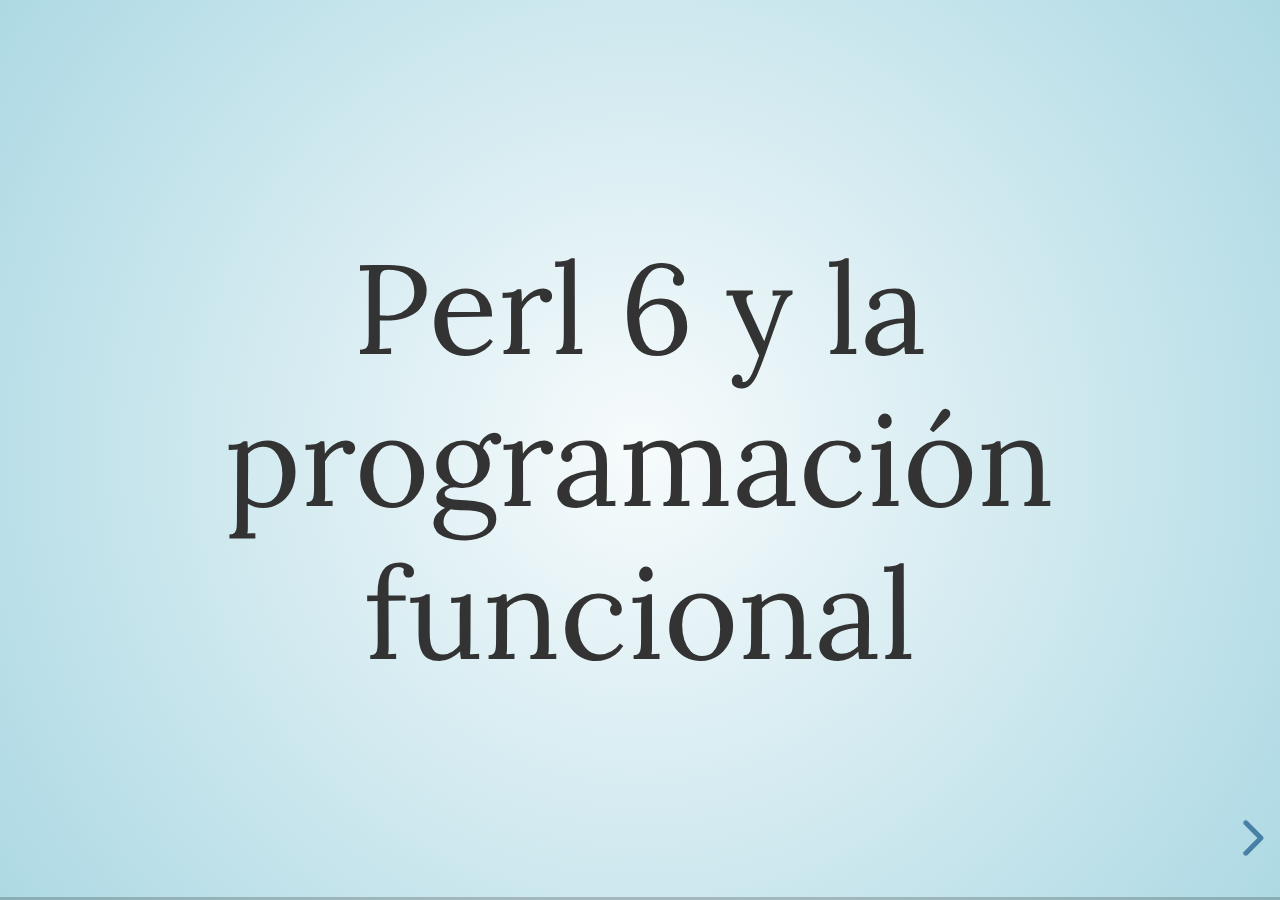
==== index.html @ 1fe996d9 "Con otros functores" ====
<!doctype html>
<html>
  <head>
    <meta charset="utf-8">
    <meta name="viewport" content="width=device-width, initial-scale=1.0, maximum-scale=1.0, user-scalable=no">
    
    <title>Programación funcional en Perl 6</title>
    
    <link rel="stylesheet" href="css/reset.css">
    <link rel="stylesheet" href="css/reveal.css">
    <link rel="stylesheet" href="css/extra.css">
    <link rel="stylesheet" href="css/theme/sky.css">
    
    <!-- Theme used for syntax highlighting of code -->
    <link rel="stylesheet" href="lib/css/monokai.css">
    
    <!-- Printing and PDF exports -->
    <script>
      var link = document.createElement( 'link' );
      link.rel = 'stylesheet';
      link.type = 'text/css';
      link.href = window.location.search.match( /print-pdf/gi ) ? 'css/print/pdf.css' : 'css/print/paper.css';
      document.getElementsByTagName( 'head' )[0].appendChild( link );
    </script>
  </head>
  <body>
    <div class="reveal">
      <div class="slides">
	<section><h1>Perl 6 y la programación funcional</h1></section>
	<section> <img
    src='https://farm8.staticflickr.com/7914/46806908884_b4df834428_k_d.jpg'
    alt='selfie'>
          <aside
            class='notes'>¿Quién soy yo?. Programador en Perl desde
    1993, en Perl 6 desde 2016. Documentador-en-jefe de Perl 6, aunque
    no existe esa posición y en realidad no soy jefe de nadie, sólo el
    que se encarga de la documentación; también fui becario de la Perl
    Foundation para encargarme de ella.</aside></section>

        
	<section data-background='https://live.staticflickr.com/1812/30183360848_d06e0a11ce_k_d.jpg'>
	  <h1 class='fragment'>Perl 6 es compilado</h2>
	  <h2 class='fragment'>✓ Multiparadigma</h2>
	  <h2 class='fragment'>✓ Concurrente</h2>
	  <aside class='notes'>Tiene soporte pleno Unicode,
    gramáticas, y un enfoque coherente. Como lenguaje multiparadigma,
    tiene prácticamente todo: orientación a objetos con traits y un
    protocolo para creación de objetos, y es soherente en todos sus
    aspectos. Lo mejor es probarlo para asegurarse. Tiene una buena
    cantidad de libros que lo apoyan, incluyendo el mío, "Learning to
    program with Perl 6" y el siguiente mío, "Perl 6 quick reference",
            que saldrá en APress antes de final de año con un poco de suerte</aside>
	</section>
        
	<section data-background='https://live.staticflickr.com/1057/1008475616_cad7d6a780_b_d.jpg'>
	  <h1>Perl 6 empezó en Haskell</h1>
	  <aside class='notes'>PUGS, el primer intérprete de Perl 6,
	  lo escribió Audrey Tang en Haskell; ella escribió también
	  uno de los primeros trabajos describiendo el diseño del
	  lenguaje</aside> 
	</section>

	<section>
	  <section data-background='https://live.staticflickr.com/7921/46812657474_b8d0df40aa_o_d.jpg'><h1>Las mónadas me atrajeron a Perl 6</h1>
	    <aside class='notes'>Las mónadas, según <a
	  href='https://tanami.org/monads/'>esto</a>, hacen dos cosas:
	  simulan estado y además permiten ordenar funciones (ya que
	  en programación funcional las funciones son
	  <em>puras</em>. Pero el tema es que un día, después de algún
	  tutorial de Haskell donde me enteré de un épsilon más que en
	  el anterior, me dije
	  "Hum. ¿Podrán implementarse mónadas en Perl 6?". Encontré un
	  fichero creado por esta persona, Larry Wall. Era muy
	  antiguo, para versiones iniciales de Perl 6, en concreto,
	  las escritas para Pugs, y no funcionaba. Lo arreglé, hice
	  pull request, y de repente me dieron el commit bit. Y es que
	  Perl 6 se estuvo desarrollando durante 15 años hasta que se
	  produjo la primera versión estable. Durante 15 años iba a
	  estar listo para navidad, pero no se dijo de qué año. Larry
	  Wall creó Perl en los 80 y fue evolucionando hasta Perl 5,
	  que se sigue usando ahora. Perl 6 va mucho más allá. Larry
	  Wall dice que existe la misma relación entre ambos que entre
	  el Hobbit y el Señor de los Anillos. Están en el mismo
	  mundo, son lenguajes hermanos, están en la misma
	  comunidad. Pero como Charmander y Charmeleon, es una
	  evolución uno de otro.
	    </aside>
	  </section>

        </section>

        <section>
          <section>
            <h1>Procesando listas</h1>
            <pre><code>(1..10).map( *²).say;</code></pre>
            <pre class='fragment'><code>(1..10).map( *²).grep( * ≥ 12 ).say;</code></pre>
            <pre class='fragment'><code>1..10 ==> map( *²) ==> grep( * ≥ 12 ) ==> my @output;
@output.join( " ⬖ ").put;</code></pre>

            <aside class='notes'>Tomado de <a
        href='http://learnyouahaskell.com/starting-out#im-a-list-comprehension'>Learn
            you a Haskell for Great Good</a>, la sintaxis es algo
        diferente, pero casi igual de compacta y funcionalmente
        similar. También se exhibe el "Whatever", que se usa para
        crear código on the fly, el uso de Unicode como operadores, y
              el operador "rocket" que mola mucho. 1..10 es un Range,
        igual que en Haskell. Perl 6 usa duck typing. El operador
        rocket hace lo que parece qu ehace, pero en realidad pasa su
        lado derecho como segundo argumento a la función en su derecha.</aside>
          </section>

          <section><h1>TIMTOWTDI</h1>
            <pre><code>#!/usr/bin/env perl6
use v6;
((1..10) »**» 2 ).duckmap: -> $x where * ≥ 12 { $x.say };
=output
16
25
....</code></pre>

            <aside class='notes'>Siempre varias formas de hacerlo,
          pero aquí muestro el script completo. Funciona como un
          intérprete aunque internamente es un compilador JIT. Uso un
          gestor de versiones, que me instala las versiones que van
          apareciendo, periodicidad mensual. use v6 espanta a perl5 y
          da un error. Usamos el hiper-operador, que aplica el
          operador que tiene dentro, en este caso la exponenciación. Y
          duckmap mola mucho: aplica la expresión, siempre que se
          cumpla la signatura, en este caso de un pointy block. Otra
          forma de filtrar... Aparte, el bloque =output es un bloque
          de comentarios, pero tienen un nombre y podemos usarlo más
              adelante para testear.</aside>
          </section>

          <section><h1>Sin test == Roto</h1>
            <pre><code>language: minimal
services:
  - docker
install:
  - docker pull jjmerelo/perl6-test-script-output
  - mkdir t \
      && echo "use Test::Script::Output;for &lt;code> \
      -> \$d { dir-ok( \$d.IO , 'Scripts in dir ' ~ \$d ~ ' are OK') }" \
      > t/0.t
script: docker run -t -v \
      $TRAVIS_BUILD_DIR:/test jjmerelo/perl6-test-script-output</code></pre>
            <aside class='notes'>Se trata de un módulo de Perl 6 que
            se descarga del ecosistema y sirve para testear las
            salidas de scripts. Lo escribí para el libro en el que
            estoy trabajando. Pero muestra los PODs, o comentarios con
            esteroides, y las posibilidades que ofrece Perl 6 para
              introspección de código</aside>
          </section>
        </section>

        <section>
          <section><h1>Tipos</h1>
            <pre><code>sub quita-no-mayúsculas( Str $cadena &dash;&dash;> Seq ) {
    return $cadena.comb.grep: * ∉ 'A'..'Z';
}
say quita-no-mayúsculas( "LaTeX" );
say quita-no-mayúsculas( "Learn You a Haskell" );
say &quita-no-mayúsculas.^name # Sub+{Callable[Seq]}
            </code></pre>

            <aside class='notes'>Aparte del formato del nombre y del
          hecho de que podemos usar operadores Unicode, lo interesante
          es una llamada a la meta-clase en forma de name, que nos
              devuelve el tipo y el rol que implementa esa función. Es
              un rol además parametrizado por el tipo que devuelve la función</aside>
          </section>

          <section><h1><em>Typeclasses</em></h1>
	    <pre><code>sub þor( Int, Int &dash;&dash;&gt; Str ) {};
say &þor.^name; # Sub+{Callable[Str]}
say &þor.^mro;
#((Sub+{Callable[Str]}) (Sub) (Routine) (Block) (Code) (Any) (Mu))
	    </code></pre>         <aside class='notes'><a
            href='https://dev.to/jj/assuming-roles-2dog'>Aquí hablo
              sobre roles y mixins</a>. Aparentemente, las typeclasses
              son como roles abstractos.</aside>
          </section>

	  <section><pre><code>role CasiEq {
    method  casi-igual( \rhs &dash;&dash;&gt; Bool) {...}
    method  casi-diferente( \rhs &dash;&dash;&gt; Bool) {...}
}
class CasiEqInt does CasiEq {
    has Int $.n;
    method casi-igual ( \rhs &dash;&dash;&gt; Bool) { return True if abs($!n - rhs) ≤ 1 }
    method casi-diferente ( \rhs &dash;&dash;&gt; Bool) { True unless abs($!n - rhs) ≤ 1}
    method Numeric( &dash;&dash;&gt; Numeric:D ) { return $!n }
}
my $n1 := CasiEqInt.new( n => 1 );
my $n2 := CasiEqInt.new( n => 2 );
say "Casi " if $n1.casi-igual($n2);
</pre></code>
	  </section>

	  <section><h1>O con protos/multi</h1>
	    <pre><code>proto sub infix:&lt;≈&gt; ( | &dash;&dash;&gt; Bool) {*} </code></pre>

	    <pre class='fragment'><code>multi sub infix:&lt;≈&gt; ( Int $lhs, Int $rhs &dash;&dash;&gt; Bool) {
	return True if abs( $lhs - $rhs) ≤ 1
}</code></pre>

	    <pre class='fragment'><code>say "Casi " if 3 ≈ 2 ;</code></pre>
	  </section>
	</section>
	
	<section> <!-- Funciones -->
	  <section><h1>Emparejando patrones</h1>
<pre><code>proto sub lucky (Int \a &dash;&dash;&gt; Str ) { *}
multi sub lucky ( 7 ) {  "LUCKY NUMBER SEVEN!" }
multi sub lucky ( $x where * ≠ 7 ) { "Sorry, you're out of luck, pal!" };
				     
say lucky 7 ;
say lucky 33;</code></pre>
<aside class='notes'>Prácticamente igual que http://learnyouahaskell.com/syntax-in-functions</aside>
	  </section>
	  <section><h1><em>Funciones curry-adas</em></h1>
	    <pre><code>sub mult-three( \a, \b, \c ) {
    return a * b * c;
}
my &mult-two-with-nine = &mult-three.assuming( *, *, 9);
say mult-two-with-nine 2, 3;</code></pre>

	    <aside class='notes'>Whatever y assumming permiten currificar todo lo que haga falta.</aside>
	  </section>

	  <section><h1>Funciones que devuelven funciones</h1>
<pre><code>sub apply-twice( &f, \a ) { f( f ( a ) ) }
say apply-twice( * + 3, 10 );
say apply-twice( * ~ " HAHA" , "HEY" );
say apply-twice( "HAHA " ~ *, "HEY" );</code></pre>

<aside class='notes'>Una vez más, *, que crea código sobre la marcha,
  nos salva el trasero y permite acercarnos a la sintaxis de
  Haskell.</aside></section>

          <section><h1>Lambda (in the Alhambra)</h1>
            <pre><code># zipWith (\a b -> (a * 30 + 3) / b) [5,4,3,2,1] [1,2,3,4,5]  
say ((1..5) Z (5...1)).map( -> (\a, \b) { (a*30+3)/b });</code></pre>
            <aside class='notes'>En realidad hemos visto ya un montón
              de lambdas, pero estas son más explícitas.</aside>
          </section>

          <section><h1>Composición de funciones</h1>
            <pre><code># map (negate . abs) [5,-3,-6,7,-3,2,-19,24]
say map( { ( { - $_ } ∘ &abs)($_) },  [5,-3,-6,7,-3,2,-19,24]) 
            </code></pre>
            <aside class='notes'>como no existe negate, usamos una
              lambda definida sobre la marcha. </aside>
          </section>
	</section>

        <section>
          <section><h1>Un functor empieza así</h1>
          <pre><code>class Just {
    has &.a;
    method new( $a ) {
        return self.bless( a => {$a} );
    }

    method CALL-ME( |c ) {
        return &!a();
    }
}</code></pre>
          <aside class='notes'>La mejor forma que he encontrado es
        definir una clase, así se pueden usar comprobación de tipos y
        demás. Tiene "azúcar sintáctico" para poder llamarla
            directamente sin necesidad de acceder al nombre del atributo</aside>
        </section>

        <section><h1>Y continúa</h1>
          <pre><code>multi sub maybe( &f, Nil ) { return Nil };
multi sub maybe( &f, Just $x ) { return Just.new( f( $x() ) ) };

my $treinta-y-tres = Just.new( -33 );

say maybe &abs, Nil;
say (maybe &abs,  $treinta-y-tres )();
          </code></pre>
        </section>
        </section>
        
        <section><h1>Mónadas</h1>
	    <pre><code># return :: (Monad m) => a -&gt; m a
sub mreturn($a --&gt; Code ) { return { $a } }
	    </code></pre>
	  </section>


          <section>
            <section><img src='img/meme-iñigo.jpg' alt='me quedo con
                          Haskell'></section>

            <section><h2>No tendrás concurrencia basada en canales</h2>
              <h1 class='fragment'>... ni gramáticas </h1>
              <aside class='notes'>Ni roles, ni un sistema de
              documentación súper chulo, ni expresiones regulares
                súper-potentes, ni autothreading...</aside>
            </section>
            
            <section data-background='https://live.staticflickr.com/7829/47543131791_89dab636e1_k_d.jpg'><h1>Y Camelia llorará</h1>
              <aside class='notes'>Cada lenguaje es diferente, y cada
                uno tiene sus características
                específicas. Haskell es funcional puro, Perl 6
                es multiparadigma</aside></section>

          </section>
	
	  <section>
            <h1>Créditos</h1>
	  <ul class='credits'>
	    <li>Foto de Audrey Tang de <a href='https://flic.kr/p/2x7GEC'>Yoshinori Takesako</a></li>
	  </ul>
      </div>
    </div>

    <script src="js/reveal.js"></script>

		<script>
			// More info about config & dependencies:
			// - https://github.com/hakimel/reveal.js#configuration
			// - https://github.com/hakimel/reveal.js#dependencies
			Reveal.initialize({
			width: '95%',
			controls: true,
			progress: true,
			history: true,
				dependencies: [
					{ src: 'plugin/notes/notes.js', async: true },
					{ src: 'plugin/highlight/highlight.js', async: true }
				]
			});
		</script>
	</body>
</html>
---- css/extra.css ----
# from https://css-tricks.com/snippets/css/simple-and-nice-blockquote-styling/

blockquote {
  background: #f9f9f9;
  border-left: 10px solid #ccc;
  margin: 1.5em 10px;
  padding: 0.5em 10px;
  quotes: "\201C""\201D""\2018""\2019";
}
blockquote:before {
  color: #222;
  content: open-quote;
  font-size: 4em;
  line-height: 0.1em;
  margin-right: 0.25em;
  vertical-align: -0.4em;
}

section[data-background] h1 { 
       background-color:rgba(233,223,213,0.5);
       padding: 50px;
       margin: 20px;
       border-radius: 30px
}

h1 strong {
    font-family: 'Prosto One' !important;
    color: rgb(225,138,7);
}

section[data-background] h2 {
       background-color:rgba(213,203,193,0.7);
       padding: 30px;
       margin: 15px;
       border-radius: 20px
}

section[data-background] ul {
       background-color:rgba(31,30,29,0.7);
       padding: 30px;
       margin: 15px;
       border-radius: 20px
}

section[data-background] h3 {
       background-color:rgba(213,213,213,0.7);
       padding: 20px;
       margin: 10px;
       border-radius: 15px
}

section[data-background] blockquote {
       background-color:rgba(231,211,111,0.7);
       padding: 20px;
       margin: 10px;
       border-radius: 15px
}

.pink { 
       background-color:rgba(255, 192, 203,0.7);
       padding: 5px;
       margin: 10px;
       border-radius: 3px
}

.bkg { 
       background-color:rgba(0,43,54,0.7);
       padding: 30px;
       margin: 15px;
       border-radius: 10px
}

.reveal li { font-size:1.75em }
.reveal li.credits { font-size:0.75em }
.credits {
    -moz-column-count: 2;
    -webkit-column-count: 2;
    column-count: 2;
}
.credits li { font-size:0.75em }


.chart div {
  font: 30px sans-serif;
  background-color: orange;
  text-align: right;
  padding: 5px;
  margin: 3px;
  color: white;
}

.fija {
    position: relative;
    bottom: -350px;
    left: -650px;
    font: monospace;
    text-align: right;
    padding: 2px;
    margin: 1px;
    color:  #ff2c2d;
    z-index: 1;           
}

.fija2 {
    position: relative;
    bottom: -150px;
    left: -650px;
    font: monospace;
    text-align: right;
    padding: 2px;
    margin: 1px;
    color:  #ff2c2d;
    z-index: 1;           
}
/* Posición fija */

#fija { 
        position: fixed;
        border: 3px solid orange;
        top: 0;
        left: 0;
        width: 200px;
        z-index: 1;           
}

.reveal.slide .slides > section, .reveal.slide .slides > section > section {
  min-height: 100% !important;
  display: flex !important;
  flex-direction: column !important;
  justify-content: center !important;
  position: absolute !important;
  top: 0 !important;
  align-items: center !important;
}


.print-pdf .reveal.slide .slides > section, .print-pdf .reveal.slide .slides > section > section {
  min-height: 770px !important;
  position: relative !important;
}

.reveal .footer {
  position: absolute;
  bottom: 1em;
  left: 1em;
  font-size: 0.5em;
}

img.flat.smallflat {
    max-width: 50%;
}
---- css/theme/sky.css ----
/**
 * Sky theme for reveal.js.
 *
 * Copyright (C) 2011-2012 Hakim El Hattab, http://hakim.se
 */


@import url('https://fonts.googleapis.com/css?family=Lato|Lora|Space+Mono');

.reveal a {
  line-height: 1.3em; }

/*********************************************
 * GLOBAL STYLES
 *********************************************/
body {
  background: #add9e4;
  background: -moz-radial-gradient(center, circle cover, #f7fbfc 0%, #add9e4 100%);
  background: -webkit-gradient(radial, center center, 0px, center center, 100%, color-stop(0%, #f7fbfc), color-stop(100%, #add9e4));
  background: -webkit-radial-gradient(center, circle cover, #f7fbfc 0%, #add9e4 100%);
  background: -o-radial-gradient(center, circle cover, #f7fbfc 0%, #add9e4 100%);
  background: -ms-radial-gradient(center, circle cover, #f7fbfc 0%, #add9e4 100%);
  background: radial-gradient(center, circle cover, #f7fbfc 0%, #add9e4 100%);
  background-color: #f7fbfc; }

.reveal {
  font-family: "Lato", sans-serif;
  font-size: 32px;
  font-weight: normal;
  color: #333; }

::selection {
  color: #fff;
  background: #134674;
  text-shadow: none; }

::-moz-selection {
  color: #fff;
  background: #134674;
  text-shadow: none; }

.reveal .slides section,
.reveal .slides section > section {
  line-height: 1.3;
  font-weight: inherit; }

/*********************************************
 * HEADERS
 *********************************************/
.reveal h1,
.reveal h2,
.reveal h3,
.reveal h4,
.reveal h5,
.reveal h6 {
  margin: 0 0 20px 0;
  color: #333;
  font-family: "Lato", sans-serif;
  font-weight: normal;
  line-height: 1.2;
  text-shadow: none;
  word-wrap: break-word; }

.reveal h1 {
    font-family: 'Lora', serif;
    font-size: 3.77em;
}

.reveal h2 {
  font-size: 2.11em; }

.reveal h3 {
  font-size: 1.55em; }

.reveal h4 {
  font-size: 1em; }

.reveal h1 {
  text-shadow: none; }

/*********************************************
 * OTHER
 *********************************************/
.reveal p {
  margin: 20px 0;
  line-height: 1.3; }

/* Ensure certain elements are never larger than the slide itself */
.reveal img,
.reveal video,
.reveal iframe {
  max-width: 95%;
  max-height: 95%; }

.reveal strong,
.reveal b {
  font-weight: bold; }

.reveal em {
  font-style: italic; }

.reveal ol,
.reveal dl,
.reveal ul {
  display: inline-block;
  text-align: left;
  margin: 0 0 0 1em; }

.reveal ol {
  list-style-type: decimal; }

.reveal ul {
  list-style-type: disc; }

.reveal ul ul {
  list-style-type: square; }

.reveal ul ul ul {
  list-style-type: circle; }

.reveal ul ul,
.reveal ul ol,
.reveal ol ol,
.reveal ol ul {
  display: block;
  margin-left: 40px; }

.reveal dt {
  font-weight: bold; }

.reveal dd {
  margin-left: 40px; }

.reveal blockquote {
  display: block;
  position: relative;
  width: 70%;
  margin: 20px auto;
  padding: 5px;
  font-style: italic;
  background: rgba(255, 255, 255, 0.05);
  box-shadow: 0px 0px 2px rgba(0, 0, 0, 0.2); }

.reveal blockquote p:first-child,
.reveal blockquote p:last-child {
  display: inline-block; }

.reveal q {
  font-style: italic; }

.reveal pre {
  display: block;
  position: relative;
  width: 95%;
  margin: 20px auto;
  text-align: left;
  font-size: 0.95em;
  font-family: monospace;
  line-height: 1.2em;
  word-wrap: break-word;
  box-shadow: 0px 5px 15px rgba(0, 0, 0, 0.15); }

.reveal code {
    font-family: 'Space Mono', monospace;
    text-transform: none;
}

.reveal pre code {
  display: block;
  padding: 5px;
  overflow: auto;
  max-height: 700px;
  word-wrap: normal; }

.reveal table {
  margin: auto;
  border-collapse: collapse;
  border-spacing: 0; }

.reveal table th {
  font-weight: bold; }

.reveal table th,
.reveal table td {
  text-align: left;
  padding: 0.2em 0.5em 0.2em 0.5em;
  border-bottom: 1px solid; }

.reveal table th[align="center"],
.reveal table td[align="center"] {
  text-align: center; }

.reveal table th[align="right"],
.reveal table td[align="right"] {
  text-align: right; }

.reveal table tbody tr:last-child th,
.reveal table tbody tr:last-child td {
  border-bottom: none; }

.reveal sup {
  vertical-align: super;
  font-size: smaller; }

.reveal sub {
  vertical-align: sub;
  font-size: smaller; }

.reveal small {
  display: inline-block;
  font-size: 0.6em;
  line-height: 1.2em;
  vertical-align: top; }

.reveal small * {
  vertical-align: top; }

/*********************************************
 * LINKS
 *********************************************/
.reveal a {
  color: #3b759e;
  text-decoration: none;
  -webkit-transition: color .15s ease;
  -moz-transition: color .15s ease;
  transition: color .15s ease; }

.reveal a:hover {
  color: #74a7cb;
  text-shadow: none;
  border: none; }

.reveal .roll span:after {
  color: #fff;
  background: #264c66; }

/*********************************************
 * IMAGES
 *********************************************/
.reveal section img {
  margin: 15px 0px;
  background: rgba(255, 255, 255, 0.12);
  border: 4px solid #333;
  box-shadow: 0 0 10px rgba(0, 0, 0, 0.15); }

.reveal section img.plain {
  border: 0;
  box-shadow: none; }

.reveal a img {
  -webkit-transition: all .15s linear;
  -moz-transition: all .15s linear;
  transition: all .15s linear; }

.reveal a:hover img {
  background: rgba(255, 255, 255, 0.2);
  border-color: #3b759e;
  box-shadow: 0 0 20px rgba(0, 0, 0, 0.55); }

/*********************************************
 * NAVIGATION CONTROLS
 *********************************************/
.reveal .controls {
  color: #3b759e; }

/*********************************************
 * PROGRESS BAR
 *********************************************/
.reveal .progress {
  background: rgba(0, 0, 0, 0.2);
  color: #3b759e; }

.reveal .progress span {
  -webkit-transition: width 800ms cubic-bezier(0.26, 0.86, 0.44, 0.985);
  -moz-transition: width 800ms cubic-bezier(0.26, 0.86, 0.44, 0.985);
  transition: width 800ms cubic-bezier(0.26, 0.86, 0.44, 0.985); }

/*********************************************
 * PRINT BACKGROUND
 *********************************************/
@media print {
  .backgrounds {
    background-color: #f7fbfc; } }
---- lib/css/monokai.css ----
/*
Monokai style - ported by Luigi Maselli - http://grigio.org
*/

.hljs {
  display: block;
  overflow-x: auto;
  padding: 0.5em;
  background: #272822;
  color: #ddd;
}

.hljs-tag,
.hljs-keyword,
.hljs-selector-tag,
.hljs-literal,
.hljs-strong,
.hljs-name {
  color: #f92672;
}

.hljs-code {
  color: #66d9ef;
}

.hljs-class .hljs-title {
  color: white;
}

.hljs-attribute,
.hljs-symbol,
.hljs-regexp,
.hljs-link {
  color: #bf79db;
}

.hljs-string,
.hljs-bullet,
.hljs-subst,
.hljs-title,
.hljs-section,
.hljs-emphasis,
.hljs-type,
.hljs-built_in,
.hljs-builtin-name,
.hljs-selector-attr,
.hljs-selector-pseudo,
.hljs-addition,
.hljs-variable,
.hljs-template-tag,
.hljs-template-variable {
  color: #a6e22e;
}

.hljs-comment,
.hljs-quote,
.hljs-deletion,
.hljs-meta {
  color: #75715e;
}

.hljs-keyword,
.hljs-selector-tag,
.hljs-literal,
.hljs-doctag,
.hljs-title,
.hljs-section,
.hljs-type,
.hljs-selector-id {
  font-weight: bold;
}
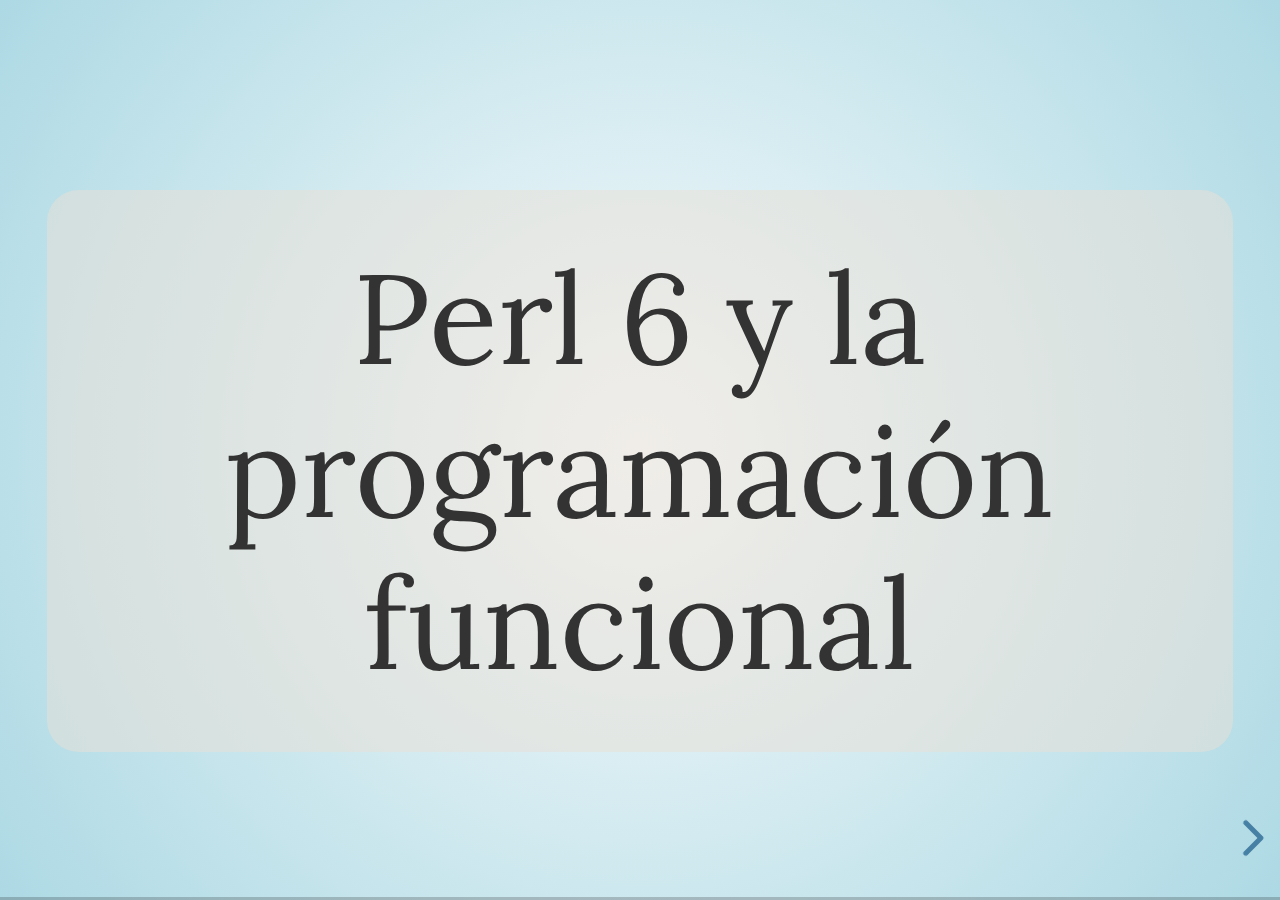
==== commit 177915c7: "Añade chumbolambda" ====
--- a/index.html
+++ b/index.html
@@ -26,7 +26,7 @@
   <body>
     <div class="reveal">
       <div class="slides">
-	<section><h1>Perl 6 y la programación funcional</h1></section>
+	<section data-background='https://live.staticflickr.com/7887/33670933138_da8a24fd47_o_d.jpg'><h1>Perl 6 y la programación funcional</h1></section>
 	<section> <img
     src='https://farm8.staticflickr.com/7914/46806908884_b4df834428_k_d.jpg'
     alt='selfie'>
@@ -282,24 +282,52 @@
 say (maybe &abs,  $treinta-y-tres )();
           </code></pre>
         </section>
+
+        <section><h1>Functoreando</h1>
+          <pre><code># fmap (++ " HEY GUYS IM INSIDE THE JUST") (Just "Something serious.")
+multi sub fmap( &f, Nil ) { return Nil };
+multi sub fmap( &f, Just $x ) { return Just.new( f( $x() ) ) ;}
+say fmap * ~ " HEY GUYS IM INSIDE THE JUST", Just.new: "Something serious.";
+          </code></pre>
+        </section>
+
+        </section>
+
+        <section><!-- Mónadas -->
+        <section><h1>Mónadas</h1>
+	  <pre><code>{
+  say "Write a couple of lines here ->";
+  my $line_from_user = getLine();
+  my $echo = mbind($line_from_user, -> $x { putStrLn($x) });
+  my @actions = (getLine(), $echo);
+  my $both = sequence_(@actions);
+  $both();
+}</code></pre>
+	  </section>
+
+          <section data-background='img/lwall-monads.png'>
+            <h1 class='fragment'>Círculo completo</h1>
+            <aside class='notes'>Nótese no sólo la presencia de Larry
+              Wall, sino la senilidad del código...</aside>
+          </section>
         </section>
         
-        <section><h1>Mónadas</h1>
-	    <pre><code># return :: (Monad m) => a -&gt; m a
-sub mreturn($a --&gt; Code ) { return { $a } }
-	    </code></pre>
-	  </section>
-
-
           <section>
-            <section><img src='img/meme-iñigo.jpg' alt='me quedo con
-                          Haskell'></section>
-
-            <section><h2>No tendrás concurrencia basada en canales</h2>
+            <section><img src='img/meme-iñigo.jpg' alt='me quedo con Haskell'>
+            </section>
+
+            <section data-background='https://live.staticflickr.com/1864/43650521494_79b2f89d74_k_d.jpg'>
+              <h2>No tendrás concurrencia basada en canales</h2>
               <h1 class='fragment'>... ni gramáticas </h1>
               <aside class='notes'>Ni roles, ni un sistema de
               documentación súper chulo, ni expresiones regulares
-                súper-potentes, ni autothreading...</aside>
+                súper-potentes, ni autothreading...
+                En este <a
+              href='https://www.reddit.com/r/haskell/comments/3yl7ep/what_are_haskellers_opinioncritiques_of_perl6/'>reddit</a>
+              mencionan unas cuantas más cosas: pereza, funciones
+              puras, sub-tipos... Salvo en algún detalle (pocos) es un
+              lenguaje funcional impuro completo.
+              </aside>
             </section>
             
             <section data-background='https://live.staticflickr.com/7829/47543131791_89dab636e1_k_d.jpg'><h1>Y Camelia llorará</h1>
@@ -309,7 +337,17 @@
                 es multiparadigma</aside></section>
 
           </section>
-	
+
+	  <section
+	    data-background='https://live.staticflickr.com/7857/47543675121_45f0acf978_k_d.jpg'>
+            <h1>Muchas gracias</h1>
+            <h2><a
+	      href='https://jj.github.io/fp-perl6'><code>jj.github.io/fp-perl6</code></a></h2>
+            <h2>Código en <a
+	      href='https://git.io/p6lambda'><code>git.io/p6lambda</code></a></h2>
+            
+          </section>
+          
 	  <section>
             <h1>Créditos</h1>
 	  <ul class='credits'>
--- a/css/extra.css
+++ b/css/extra.css
@@ -29,7 +29,7 @@
 }
 
 section[data-background] h2 {
-       background-color:rgba(213,203,193,0.7);
+       background-color:rgba(213,203,193,0.9);
        padding: 30px;
        margin: 15px;
        border-radius: 20px
